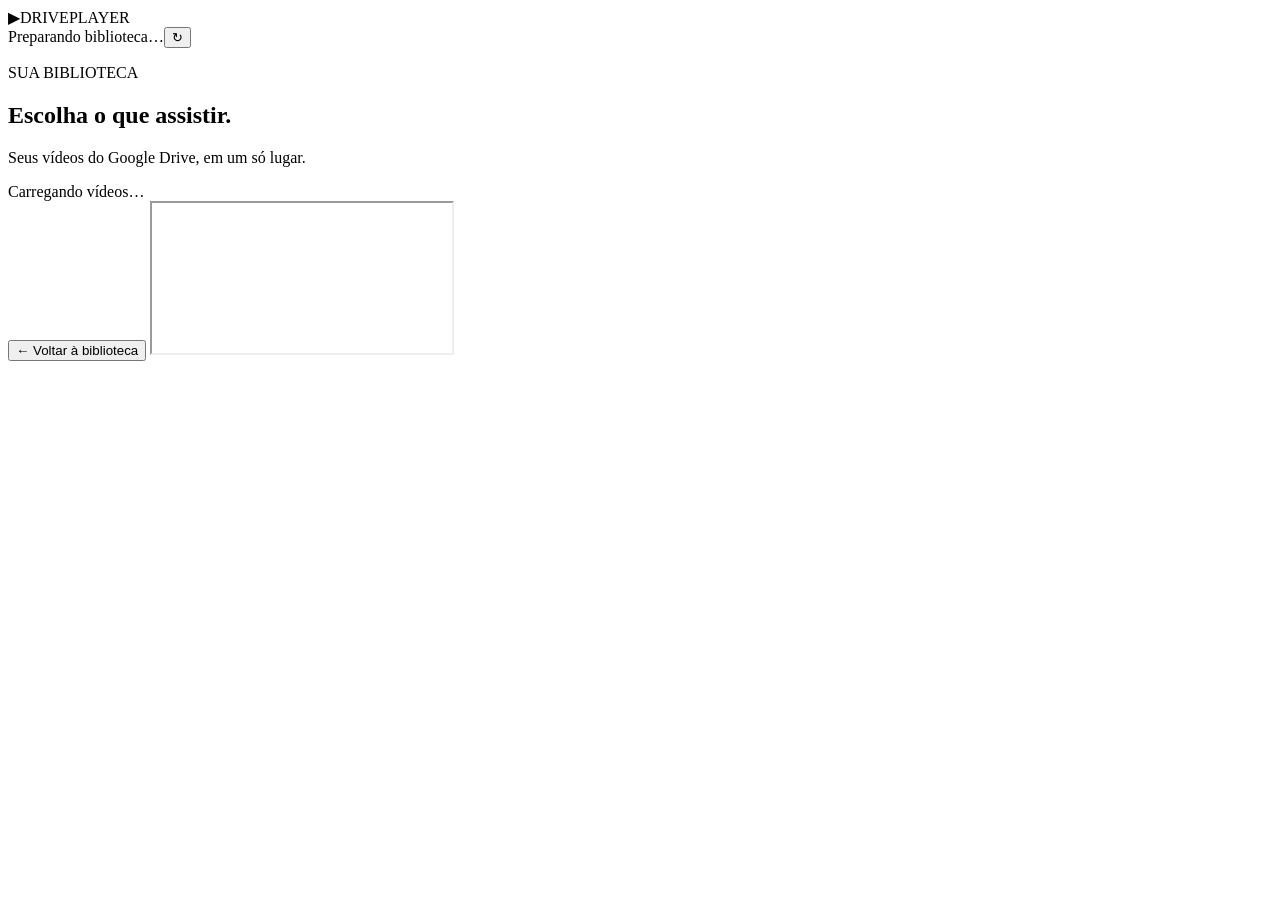
==== webos-app/index.html @ 25f1591c "Add exit button over Google Drive Preview" ====
<!doctype html>
<html lang="pt-BR">
<head>
  <meta charset="UTF-8">
  <meta name="viewport" content="width=device-width, initial-scale=1.0">
  <meta name="theme-color" content="#08090d">
  <title>Drive TV Player</title>
  <link rel="stylesheet" href="./styles.css">
</head>
<body>
  <header class="topbar">
    <div class="brand"><span class="brand-mark">▶</span><span>DRIVE<span class="muted">PLAYER</span></span></div>
    <div class="top-actions"><span id="status" class="status">Preparando biblioteca…</span><button id="refresh" class="icon-button" aria-label="Atualizar biblioteca">↻</button></div>
  </header>
  <main id="library">
    <section class="hero">
      <p class="eyebrow">SUA BIBLIOTECA</p>
      <h1>Escolha o que assistir.</h1>
      <p class="subheading">Seus vídeos do Google Drive, em um só lugar.</p>
    </section>
    <nav id="breadcrumbs" class="breadcrumbs" aria-label="Navegação de pastas"></nav>
    <div id="message" class="message">Carregando vídeos…</div>
    <section id="videos" class="video-grid" aria-label="Vídeos"></section>
  </main>
  <section id="player" class="player hidden" aria-label="Reprodução do Google Drive">
    <button id="close-player" class="close-player" type="button">← Voltar à biblioteca</button>
    <iframe id="drive-preview" class="drive-preview" title="Reprodução do Google Drive" allow="autoplay; fullscreen; picture-in-picture" allowfullscreen referrerpolicy="strict-origin-when-cross-origin"></iframe>
  </section>
  <script src="./webOSTV.js"></script>
  <script src="./config.js"></script>
  <script>
    window.APP_CONFIG = window.APP_CONFIG || {};
    window.APP_CONFIG.apiBaseUrl = "https://drive-tv-player.contatosyntropy.workers.dev";
  </script>
  <script src="./app.js"></script>
</body>
</html>
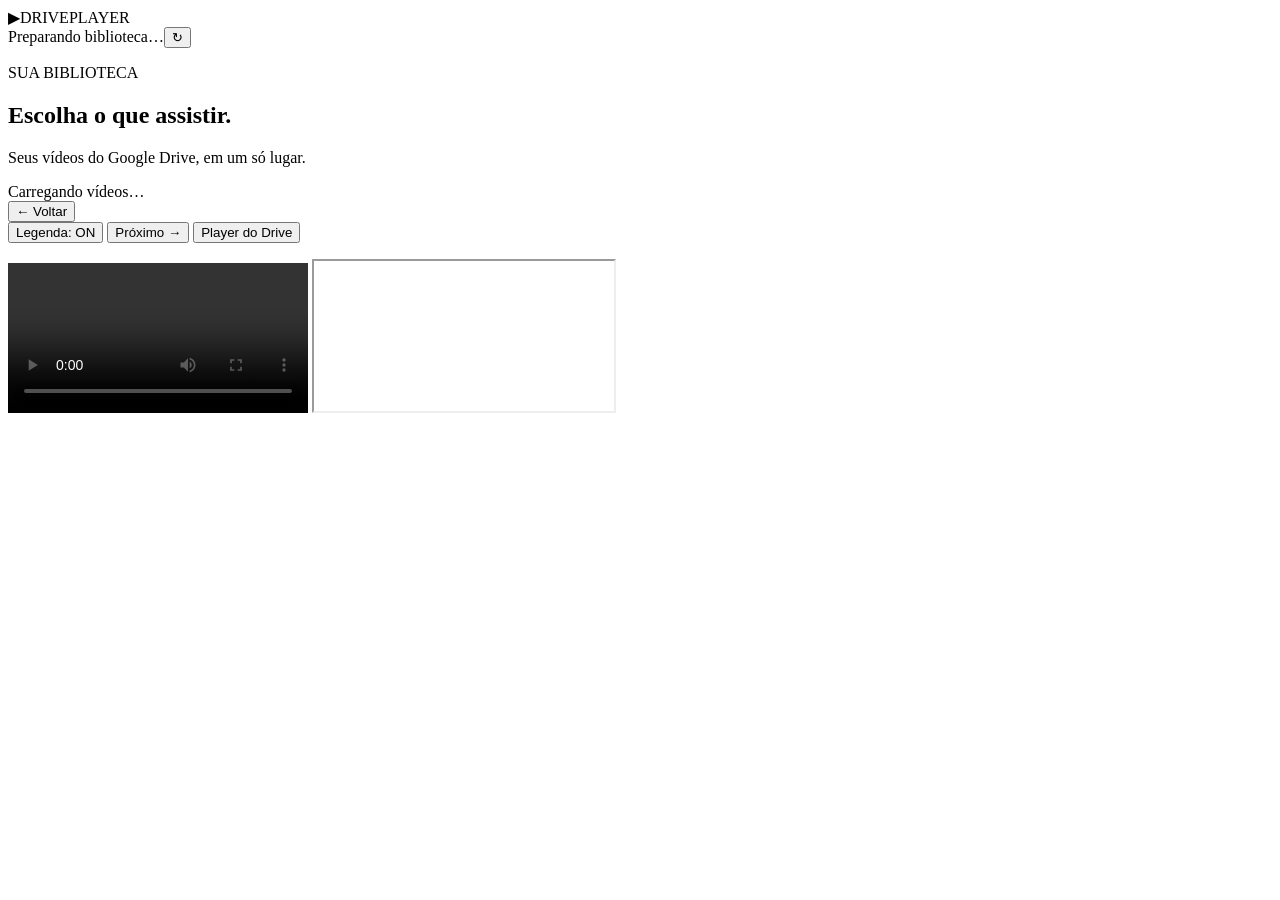
==== commit 8385a2ef: "Sincronizar interface do pacote webOS com player e controles" ====
--- a/webos-app/index.html
+++ b/webos-app/index.html
@@ -22,11 +22,21 @@
     <div id="message" class="message">Carregando vídeos…</div>
     <section id="videos" class="video-grid" aria-label="Vídeos"></section>
   </main>
-  <section id="player" class="player hidden" aria-label="Reprodução do Google Drive">
-    <button id="close-player" class="close-player" type="button">← Voltar à biblioteca</button>
-    <iframe id="drive-preview" class="drive-preview" title="Reprodução do Google Drive" allow="autoplay; fullscreen; picture-in-picture" allowfullscreen referrerpolicy="strict-origin-when-cross-origin"></iframe>
+  <section id="player" class="player hidden" aria-label="Player da TV">
+    <div id="player-overlay" class="player-overlay">
+      <button id="close-player" class="player-control-button" type="button">← Voltar</button>
+      <span id="now-playing" class="now-playing"></span>
+      <div class="player-actions">
+        <button id="toggle-subtitle" class="player-control-button hidden" type="button">Legenda: ON</button>
+        <button id="next-episode" class="player-control-button next-episode-button hidden" type="button">Próximo →</button>
+        <button id="fallback-drive" class="player-control-button" type="button">Player do Drive</button>
+      </div>
+    </div>
+    <p id="playback-message" class="playback-message hidden" role="status"></p>
+    <video id="video" class="tv-video" controls playsinline preload="metadata" crossorigin="anonymous"></video>
+    <iframe id="drive-preview" class="drive-preview hidden" title="Reprodução do Google Drive" allow="autoplay; fullscreen; picture-in-picture" allowfullscreen referrerpolicy="strict-origin-when-cross-origin"></iframe>
   </section>
-  <script src="./webOSTV.js"></script>
+  <script src="./webOSTV.js" onerror="void 0"></script>
   <script src="./config.js"></script>
   <script>
     window.APP_CONFIG = window.APP_CONFIG || {};
@@ -34,4 +44,4 @@
   </script>
   <script src="./app.js"></script>
 </body>
-</html>
+</html>
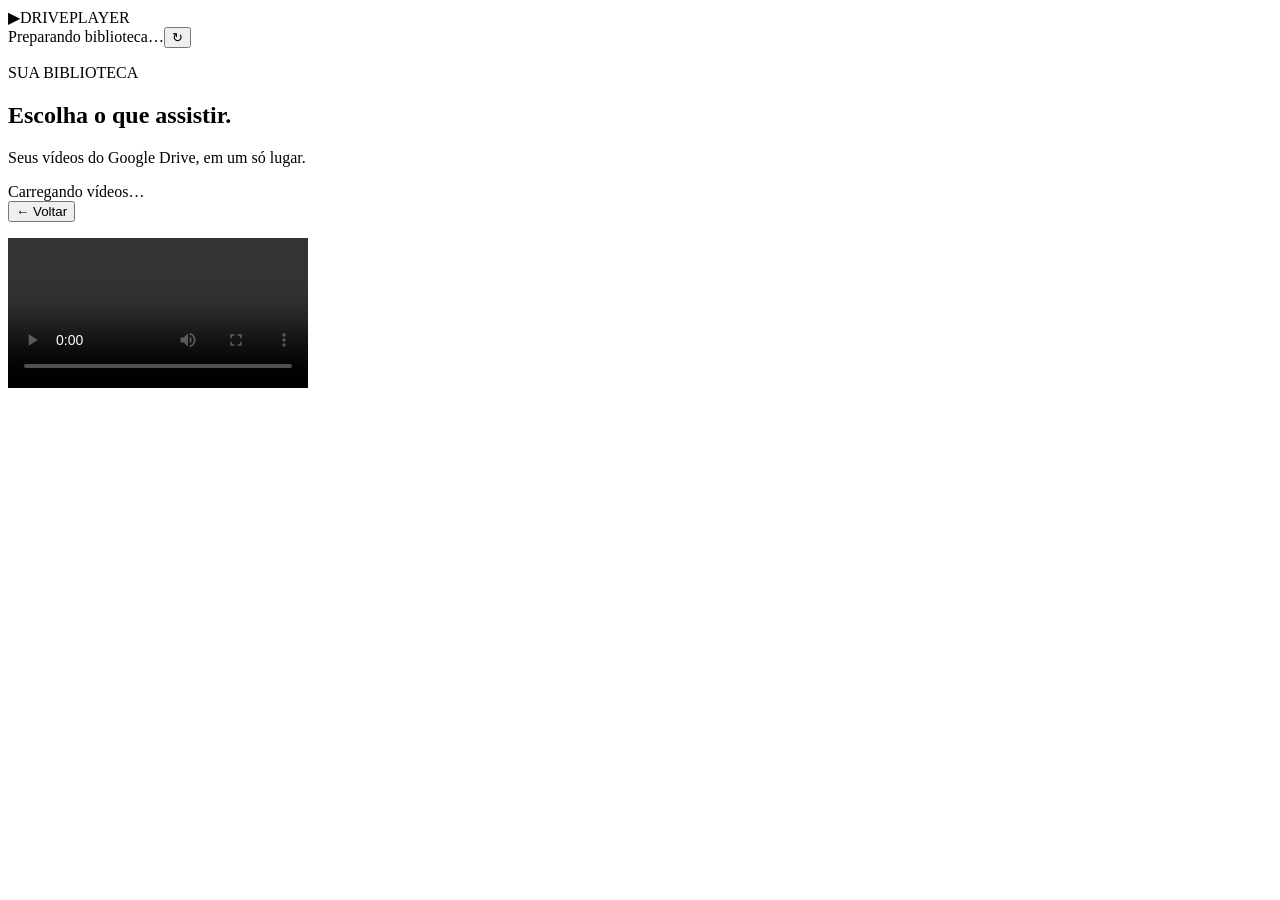
==== commit a1103aad: "Sync native player markup into webOS package" ====
--- a/webos-app/index.html
+++ b/webos-app/index.html
@@ -23,18 +23,9 @@
     <section id="videos" class="video-grid" aria-label="Vídeos"></section>
   </main>
   <section id="player" class="player hidden" aria-label="Player da TV">
-    <div id="player-overlay" class="player-overlay">
-      <button id="close-player" class="player-control-button" type="button">← Voltar</button>
-      <span id="now-playing" class="now-playing"></span>
-      <div class="player-actions">
-        <button id="toggle-subtitle" class="player-control-button hidden" type="button">Legenda: ON</button>
-        <button id="next-episode" class="player-control-button next-episode-button hidden" type="button">Próximo →</button>
-        <button id="fallback-drive" class="player-control-button" type="button">Player do Drive</button>
-      </div>
-    </div>
+    <button id="close-player" class="close-player" type="button">← Voltar</button>
     <p id="playback-message" class="playback-message hidden" role="status"></p>
-    <video id="video" class="tv-video" controls playsinline preload="metadata" crossorigin="anonymous"></video>
-    <iframe id="drive-preview" class="drive-preview hidden" title="Reprodução do Google Drive" allow="autoplay; fullscreen; picture-in-picture" allowfullscreen referrerpolicy="strict-origin-when-cross-origin"></iframe>
+    <video id="video" class="tv-video" controls playsinline preload="metadata"></video>
   </section>
   <script src="./webOSTV.js" onerror="void 0"></script>
   <script src="./config.js"></script>
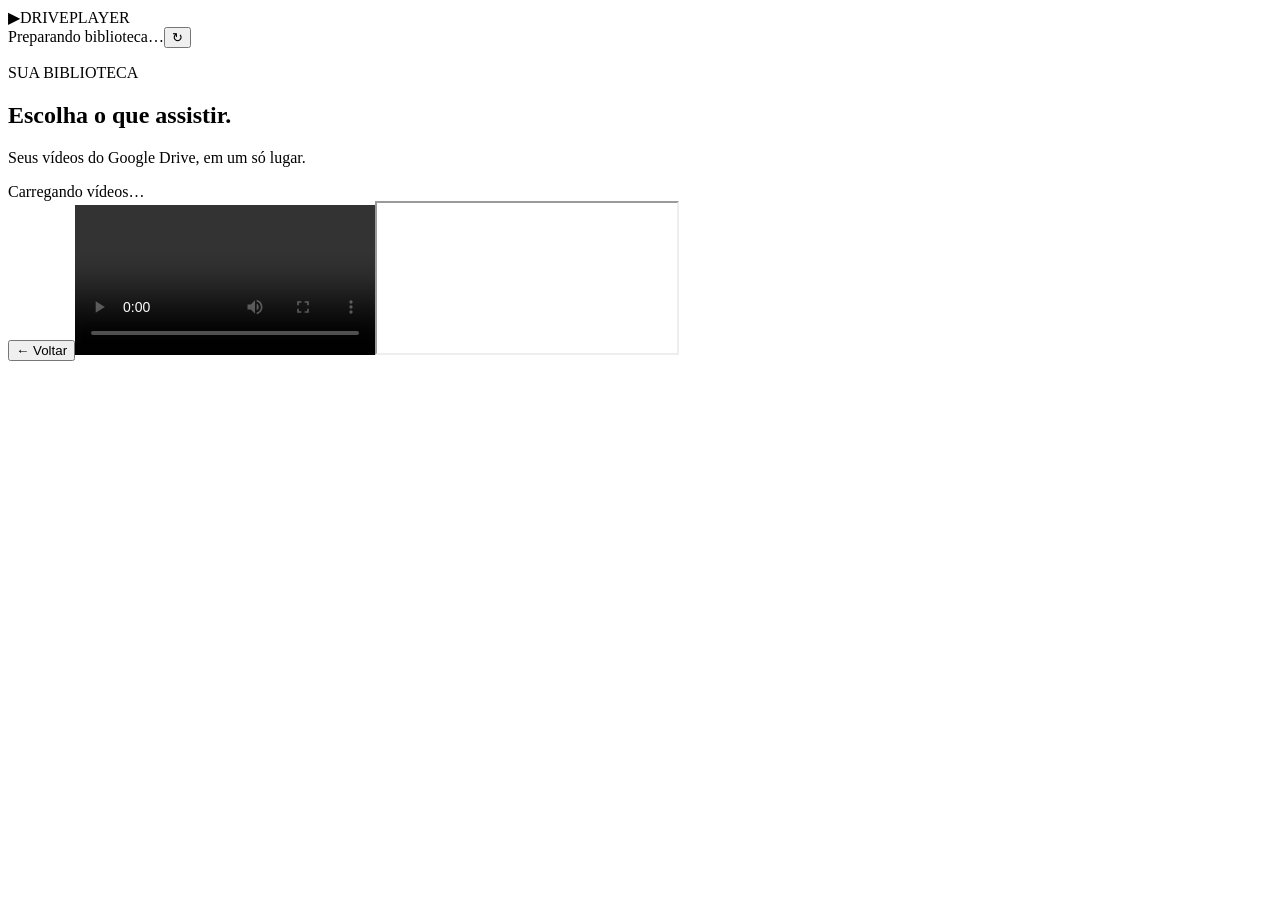
==== commit 5de553d5: "Sync webOS player markup" ====
--- a/webos-app/index.html
+++ b/webos-app/index.html
@@ -1,38 +1,6 @@
 <!doctype html>
-<html lang="pt-BR">
-<head>
-  <meta charset="UTF-8">
-  <meta name="viewport" content="width=device-width, initial-scale=1.0">
-  <meta name="theme-color" content="#08090d">
-  <title>Drive TV Player</title>
-  <link rel="stylesheet" href="./styles.css">
-</head>
-<body>
-  <header class="topbar">
-    <div class="brand"><span class="brand-mark">▶</span><span>DRIVE<span class="muted">PLAYER</span></span></div>
-    <div class="top-actions"><span id="status" class="status">Preparando biblioteca…</span><button id="refresh" class="icon-button" aria-label="Atualizar biblioteca">↻</button></div>
-  </header>
-  <main id="library">
-    <section class="hero">
-      <p class="eyebrow">SUA BIBLIOTECA</p>
-      <h1>Escolha o que assistir.</h1>
-      <p class="subheading">Seus vídeos do Google Drive, em um só lugar.</p>
-    </section>
-    <nav id="breadcrumbs" class="breadcrumbs" aria-label="Navegação de pastas"></nav>
-    <div id="message" class="message">Carregando vídeos…</div>
-    <section id="videos" class="video-grid" aria-label="Vídeos"></section>
-  </main>
-  <section id="player" class="player hidden" aria-label="Player da TV">
-    <button id="close-player" class="close-player" type="button">← Voltar</button>
-    <p id="playback-message" class="playback-message hidden" role="status"></p>
-    <video id="video" class="tv-video" controls playsinline preload="metadata"></video>
-  </section>
-  <script src="./webOSTV.js" onerror="void 0"></script>
-  <script src="./config.js"></script>
-  <script>
-    window.APP_CONFIG = window.APP_CONFIG || {};
-    window.APP_CONFIG.apiBaseUrl = "https://drive-tv-player.contatosyntropy.workers.dev";
-  </script>
-  <script src="./app.js"></script>
-</body>
-</html>+<html lang="pt-BR"><head><meta charset="UTF-8"><meta name="viewport" content="width=device-width, initial-scale=1.0"><meta name="theme-color" content="#08090d"><title>Drive TV Player</title><link rel="stylesheet" href="./styles.css"></head>
+<body><header class="topbar"><div class="brand"><span class="brand-mark">▶</span><span>DRIVE<span class="muted">PLAYER</span></span></div><div class="top-actions"><span id="status" class="status">Preparando biblioteca…</span><button id="refresh" class="icon-button" aria-label="Atualizar biblioteca">↻</button></div></header>
+<main id="library"><section class="hero"><p class="eyebrow">SUA BIBLIOTECA</p><h1>Escolha o que assistir.</h1><p class="subheading">Seus vídeos do Google Drive, em um só lugar.</p></section><nav id="breadcrumbs" class="breadcrumbs" aria-label="Navegação de pastas"></nav><div id="message" class="message">Carregando vídeos…</div><section id="videos" class="video-grid" aria-label="Vídeos"></section></main>
+<section id="player" class="player hidden" aria-label="Player da TV"><button id="close-player" class="close-player" type="button">← Voltar</button><video id="video" class="tv-video" controls playsinline preload="metadata"></video><iframe id="drive-frame" class="drive-frame hidden" title="Player do Google Drive" allow="autoplay; fullscreen; encrypted-media" allowfullscreen></iframe></section>
+<script src="./webOSTV.js" onerror="void 0"></script><script src="./config.js"></script><script src="./app.js"></script></body></html>
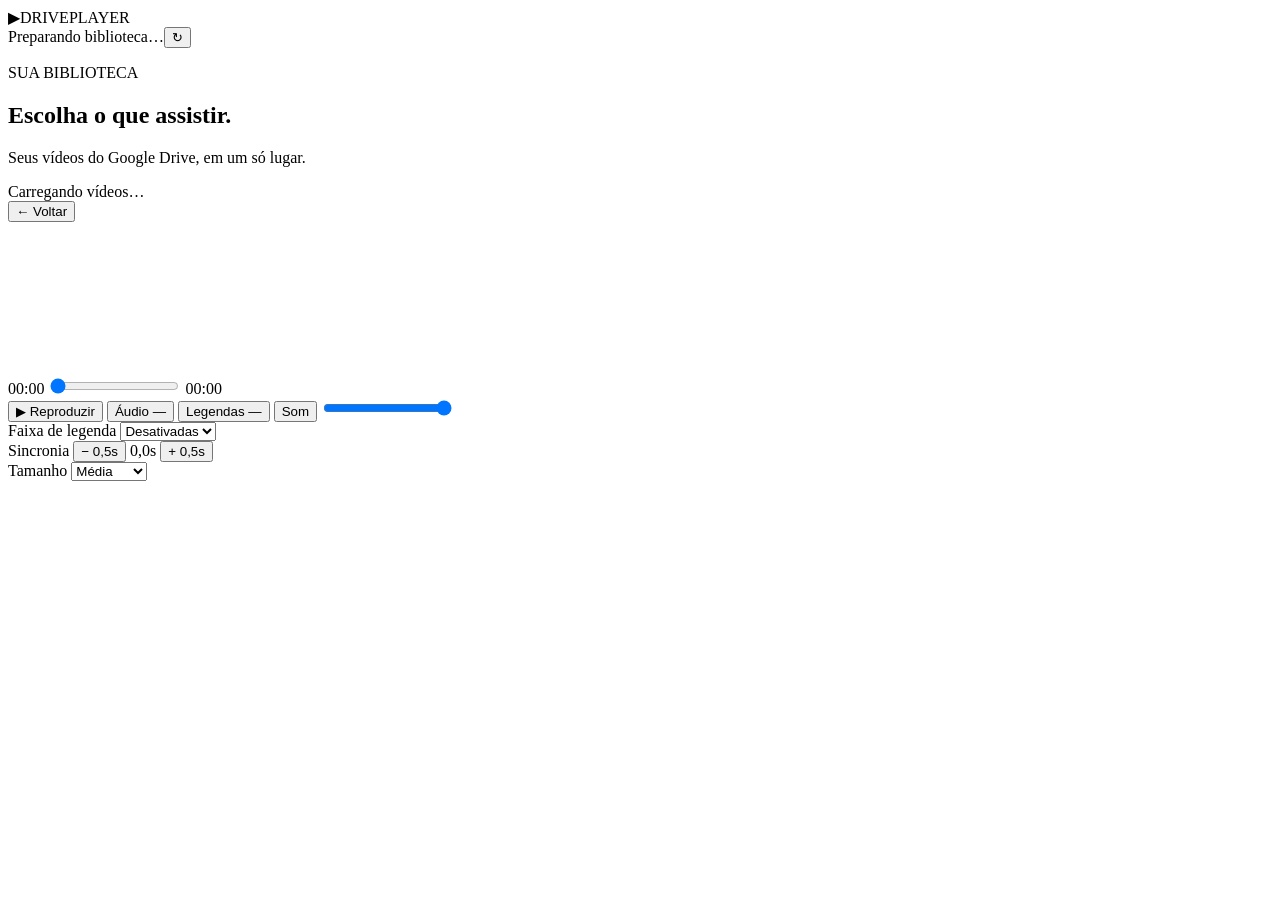
==== commit 47e5379d: "Implementar player customizado webOS com mediaOption e faixas" ====
--- a/webos-app/index.html
+++ b/webos-app/index.html
@@ -1,6 +1,66 @@
 <!doctype html>
-<html lang="pt-BR"><head><meta charset="UTF-8"><meta name="viewport" content="width=device-width, initial-scale=1.0"><meta name="theme-color" content="#08090d"><title>Drive TV Player</title><link rel="stylesheet" href="./styles.css"></head>
-<body><header class="topbar"><div class="brand"><span class="brand-mark">▶</span><span>DRIVE<span class="muted">PLAYER</span></span></div><div class="top-actions"><span id="status" class="status">Preparando biblioteca…</span><button id="refresh" class="icon-button" aria-label="Atualizar biblioteca">↻</button></div></header>
-<main id="library"><section class="hero"><p class="eyebrow">SUA BIBLIOTECA</p><h1>Escolha o que assistir.</h1><p class="subheading">Seus vídeos do Google Drive, em um só lugar.</p></section><nav id="breadcrumbs" class="breadcrumbs" aria-label="Navegação de pastas"></nav><div id="message" class="message">Carregando vídeos…</div><section id="videos" class="video-grid" aria-label="Vídeos"></section></main>
-<section id="player" class="player hidden" aria-label="Player da TV"><button id="close-player" class="close-player" type="button">← Voltar</button><video id="video" class="tv-video" controls playsinline preload="metadata"></video><iframe id="drive-frame" class="drive-frame hidden" title="Player do Google Drive" allow="autoplay; fullscreen; encrypted-media" allowfullscreen></iframe></section>
-<script src="./webOSTV.js" onerror="void 0"></script><script src="./config.js"></script><script src="./app.js"></script></body></html>+<html lang="pt-BR">
+<head>
+  <meta charset="UTF-8">
+  <meta name="viewport" content="width=device-width, initial-scale=1.0">
+  <meta name="theme-color" content="#08090d">
+  <title>Drive TV Player</title>
+  <link rel="stylesheet" href="./styles.css">
+</head>
+<body>
+  <header class="topbar">
+    <div class="brand"><span class="brand-mark">▶</span><span>DRIVE<span class="muted">PLAYER</span></span></div>
+    <div class="top-actions"><span id="status" class="status">Preparando biblioteca…</span><button id="refresh" class="icon-button" aria-label="Atualizar biblioteca">↻</button></div>
+  </header>
+  <main id="library">
+    <section class="hero">
+      <p class="eyebrow">SUA BIBLIOTECA</p>
+      <h1>Escolha o que assistir.</h1>
+      <p class="subheading">Seus vídeos do Google Drive, em um só lugar.</p>
+    </section>
+    <nav id="breadcrumbs" class="breadcrumbs" aria-label="Navegação de pastas"></nav>
+    <div id="message" class="message">Carregando vídeos…</div>
+    <section id="videos" class="video-grid" aria-label="Vídeos"></section>
+  </main>
+  <section id="player" class="player hidden" aria-label="Player de vídeo">
+    <button id="close-player" class="close-player" type="button">← Voltar</button>
+    <div class="player-title" id="player-title"></div>
+    <video id="video" class="tv-video" playsinline preload="metadata" tabindex="0"></video>
+    <div id="subtitle-overlay" class="subtitle-overlay hidden"></div>
+    <div class="player-controls" id="player-controls">
+      <div class="seek-row">
+        <span id="current-time">00:00</span>
+        <input id="seek" class="seek" type="range" min="0" max="0" value="0" step="1" aria-label="Posição do vídeo">
+        <span id="duration">00:00</span>
+      </div>
+      <div class="control-row">
+        <button id="play-pause" class="control-button primary-control" type="button">▶ Reproduzir</button>
+        <button id="audio-button" class="control-button" type="button">Áudio —</button>
+        <button id="subtitle-button" class="control-button" type="button">Legendas —</button>
+        <button id="volume-button" class="control-button" type="button">Som</button>
+        <input id="volume-range" class="volume-range" type="range" min="0" max="100" value="100" aria-label="Volume">
+      </div>
+      <div id="audio-menu" class="player-menu hidden" aria-label="Faixas de áudio"></div>
+      <div id="subtitle-menu" class="player-menu subtitle-menu hidden" aria-label="Configurações de legenda">
+        <label for="subtitle-select">Faixa de legenda</label>
+        <select id="subtitle-select"><option value="">Desativadas</option></select>
+        <div class="subtitle-settings">
+          <span>Sincronia</span>
+          <button id="subtitle-sync-minus" class="menu-option" type="button">− 0,5s</button>
+          <span id="subtitle-sync-value">0,0s</span>
+          <button id="subtitle-sync-plus" class="menu-option" type="button">+ 0,5s</button>
+        </div>
+        <label for="subtitle-size">Tamanho</label>
+        <select id="subtitle-size">
+          <option value="small">Pequena</option>
+          <option value="medium" selected>Média</option>
+          <option value="large">Grande</option>
+        </select>
+      </div>
+    </div>
+  </section>
+  <script src="./webOSTV.js" onerror="void 0"></script>
+  <script src="./config.js"></script>
+  <script src="./app.js"></script>
+</body>
+</html>
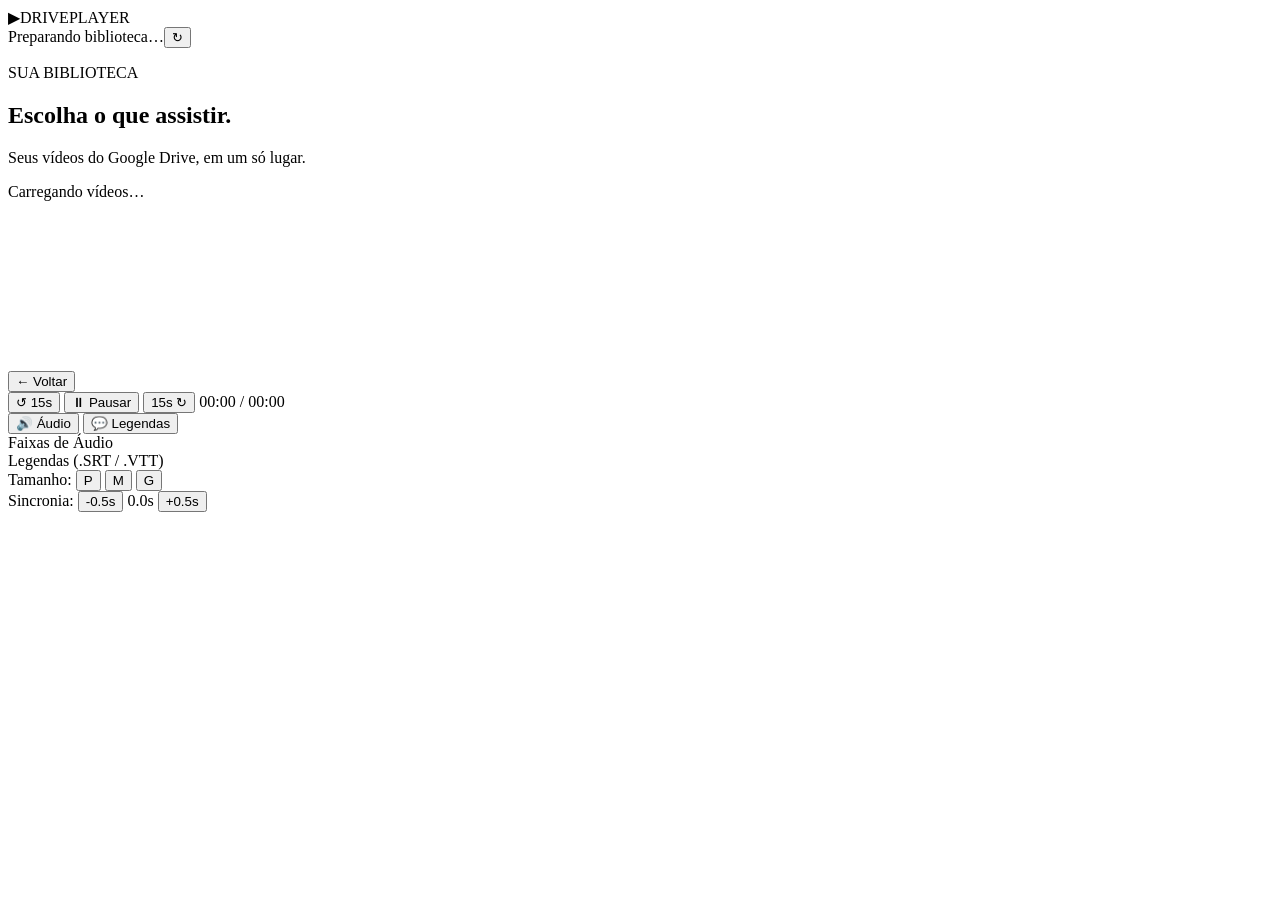
==== commit 92254794: "Sync webOS app entry point with custom player" ====
--- a/webos-app/index.html
+++ b/webos-app/index.html
@@ -12,6 +12,7 @@
     <div class="brand"><span class="brand-mark">▶</span><span>DRIVE<span class="muted">PLAYER</span></span></div>
     <div class="top-actions"><span id="status" class="status">Preparando biblioteca…</span><button id="refresh" class="icon-button" aria-label="Atualizar biblioteca">↻</button></div>
   </header>
+
   <main id="library">
     <section class="hero">
       <p class="eyebrow">SUA BIBLIOTECA</p>
@@ -22,41 +23,62 @@
     <div id="message" class="message">Carregando vídeos…</div>
     <section id="videos" class="video-grid" aria-label="Vídeos"></section>
   </main>
-  <section id="player" class="player hidden" aria-label="Player de vídeo">
-    <button id="close-player" class="close-player" type="button">← Voltar</button>
-    <div class="player-title" id="player-title"></div>
-    <video id="video" class="tv-video" playsinline preload="metadata" tabindex="0"></video>
-    <div id="subtitle-overlay" class="subtitle-overlay hidden"></div>
-    <div class="player-controls" id="player-controls">
-      <div class="seek-row">
-        <span id="current-time">00:00</span>
-        <input id="seek" class="seek" type="range" min="0" max="0" value="0" step="1" aria-label="Posição do vídeo">
-        <span id="duration">00:00</span>
+
+  <section id="player" class="player hidden" aria-label="Player da TV">
+    <video id="video" class="tv-video" playsinline preload="metadata"></video>
+    <div id="subtitle-overlay" class="subtitle-overlay size-medium hidden" aria-live="off"></div>
+    <p id="playback-message" class="playback-message hidden" role="status"></p>
+    <div id="player-hud" class="player-hud">
+      <div class="hud-top">
+        <button id="close-player" class="hud-btn hud-back" type="button">← Voltar</button>
+        <div class="hud-title-wrap">
+          <div id="player-title" class="hud-title"></div>
+          <div id="player-badge" class="hud-badge"></div>
+        </div>
       </div>
-      <div class="control-row">
-        <button id="play-pause" class="control-button primary-control" type="button">▶ Reproduzir</button>
-        <button id="audio-button" class="control-button" type="button">Áudio —</button>
-        <button id="subtitle-button" class="control-button" type="button">Legendas —</button>
-        <button id="volume-button" class="control-button" type="button">Som</button>
-        <input id="volume-range" class="volume-range" type="range" min="0" max="100" value="100" aria-label="Volume">
+      <div class="hud-bottom">
+        <div id="seek-bar" class="seek-bar" tabindex="0" role="slider" aria-label="Linha do tempo" aria-valuemin="0" aria-valuemax="100" aria-valuenow="0">
+          <div class="seek-track">
+            <div id="seek-buffered" class="seek-buffered"></div>
+            <div id="seek-progress" class="seek-progress"></div>
+            <div id="seek-thumb" class="seek-thumb"></div>
+          </div>
+        </div>
+        <div class="hud-controls">
+          <div class="hud-group-left">
+            <button id="btn-rewind" class="hud-btn" type="button" aria-label="Voltar 15 segundos">↺ 15s</button>
+            <button id="btn-play-pause" class="hud-btn hud-btn-primary" type="button" aria-label="Reproduzir ou Pausar">⏸ Pausar</button>
+            <button id="btn-forward" class="hud-btn" type="button" aria-label="Avançar 15 segundos">15s ↻</button>
+            <span id="time-display" class="time-display">00:00 / 00:00</span>
+          </div>
+          <div class="hud-group-right">
+            <button id="btn-audio" class="hud-btn" type="button" aria-haspopup="true" aria-expanded="false">🔊 Áudio</button>
+            <button id="btn-subtitles" class="hud-btn" type="button" aria-haspopup="true" aria-expanded="false">💬 Legendas</button>
+          </div>
+        </div>
       </div>
-      <div id="audio-menu" class="player-menu hidden" aria-label="Faixas de áudio"></div>
-      <div id="subtitle-menu" class="player-menu subtitle-menu hidden" aria-label="Configurações de legenda">
-        <label for="subtitle-select">Faixa de legenda</label>
-        <select id="subtitle-select"><option value="">Desativadas</option></select>
-        <div class="subtitle-settings">
-          <span>Sincronia</span>
-          <button id="subtitle-sync-minus" class="menu-option" type="button">− 0,5s</button>
-          <span id="subtitle-sync-value">0,0s</span>
-          <button id="subtitle-sync-plus" class="menu-option" type="button">+ 0,5s</button>
+    </div>
+    <div id="audio-menu" class="popover-menu hidden" role="menu" aria-label="Faixas de áudio">
+      <div class="popover-header">Faixas de Áudio</div>
+      <div id="audio-list" class="popover-list"></div>
+    </div>
+    <div id="subtitle-menu" class="popover-menu hidden" role="menu" aria-label="Legendas">
+      <div class="popover-header">Legendas (.SRT / .VTT)</div>
+      <div class="popover-tools">
+        <div class="tool-row">
+          <span class="tool-label">Tamanho:</span>
+          <button id="sub-size-small" class="mini-btn" type="button">P</button>
+          <button id="sub-size-medium" class="mini-btn active" type="button">M</button>
+          <button id="sub-size-large" class="mini-btn" type="button">G</button>
         </div>
-        <label for="subtitle-size">Tamanho</label>
-        <select id="subtitle-size">
-          <option value="small">Pequena</option>
-          <option value="medium" selected>Média</option>
-          <option value="large">Grande</option>
-        </select>
+        <div class="tool-row">
+          <span class="tool-label">Sincronia:</span>
+          <button id="sub-sync-minus" class="mini-btn" type="button">-0.5s</button>
+          <span id="sub-sync-value" class="sync-value">0.0s</span>
+          <button id="sub-sync-plus" class="mini-btn" type="button">+0.5s</button>
+        </div>
       </div>
+      <div id="subtitle-list" class="popover-list"></div>
     </div>
   </section>
   <script src="./webOSTV.js" onerror="void 0"></script>
